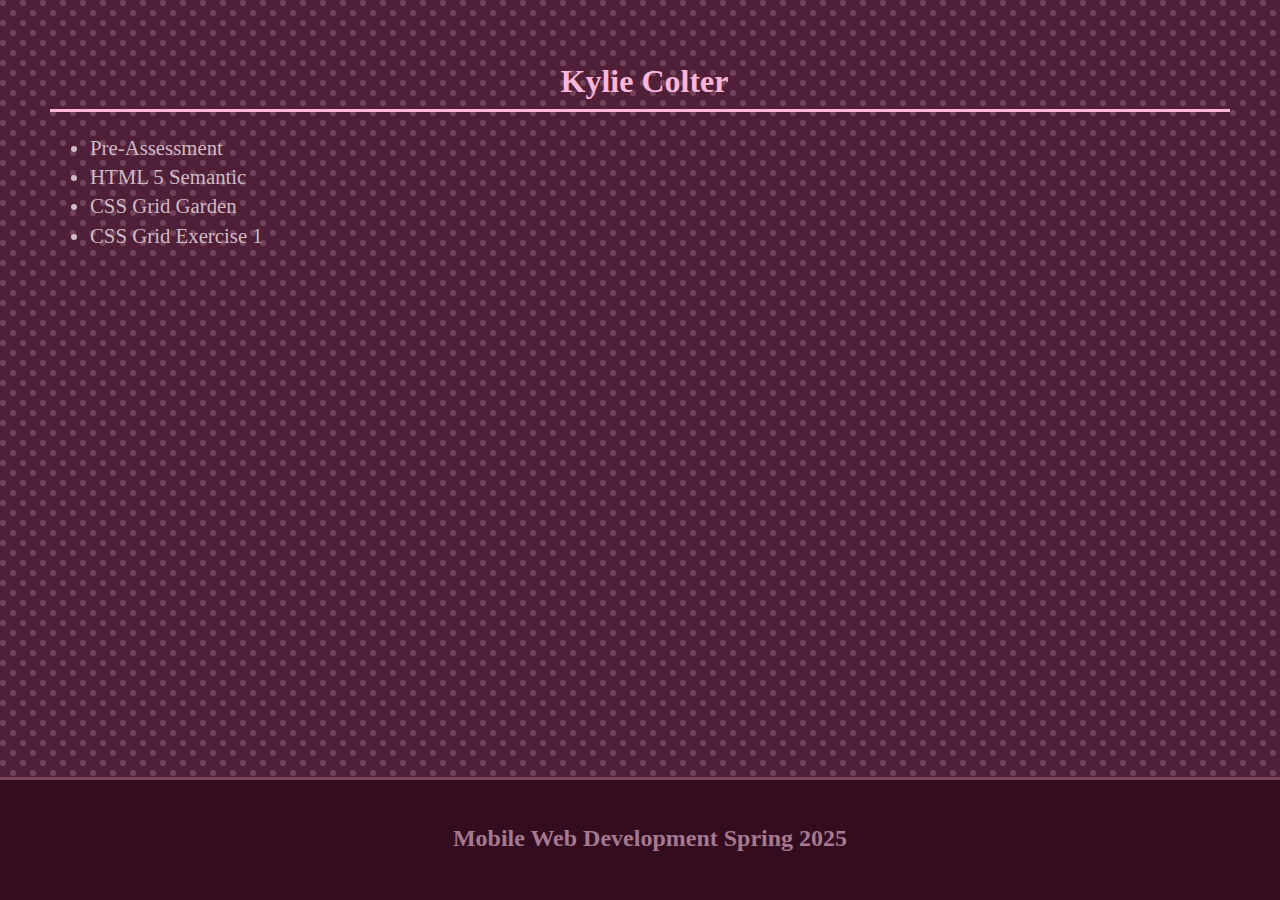
==== index.html @ 29ba669b "finished homepage" ====
<!doctype html>
<html class="no-js" lang="en">

<head>
  <meta charset="utf-8">
  <meta name="viewport" content="width=device-width, initial-scale=1">
  <title>Kylie Colter-Mobile Web Development</title>
  <link rel="stylesheet" href="css/style.css">
  <meta name="description" content="">

  <meta property="og:title" content="">
  <meta property="og:type" content="">
  <meta property="og:url" content="">
  <meta property="og:image" content="">

  <link rel="icon" href="/favicon.ico" sizes="any">
  <link rel="icon" href="/icon.svg" type="image/svg+xml">
  <link rel="apple-touch-icon" href="icon.png">
  <link href="homepage/css/style.css" rel="stylesheet">

  <link rel="manifest" href="site.webmanifest">
  <meta name="theme-color" content="#fafafa">
</head>

<body>
  <!-- Add your site or application content here -->
  <h1>Kylie Colter</h1>
  <ul>
      <li><a href="pre-assessment/index.html">Pre-Assessment</a></li>
      <li><a href="semantic-html/index.html">HTML 5 Semantic</a></li>
      <li><a href="homepage/img/css-garden.png">CSS Grid Garden</a></li>
      <li><a href="css-grid-exercise-1/index.html">CSS Grid Exercise 1</a></li>
  </ul>
  <script src="js/app.js"></script>

  <footer class="primary">
    <h4>Mobile Web Development Spring 2025</h4>
  </footer>
</body>

</html>
---- homepage/css/style.css ----
/*! HTML5 Boilerplate v9.0.0-RC1 | MIT License | https://html5boilerplate.com/ */

/* main.css 3.0.0 | MIT License | https://github.com/h5bp/main.css#readme */
/*
 * What follows is the result of much research on cross-browser styling.
 * Credit left inline and big thanks to Nicolas Gallagher, Jonathan Neal,
 * Kroc Camen, and the H5BP dev community and team.
 */

/* ==========================================================================
   Base styles: opinionated defaults
   ========================================================================== */

html {
  color: #222;
  font-size: 1em;
  line-height: 1.4;
}

/*
 * Remove text-shadow in selection highlight:
 * https://twitter.com/miketaylr/status/12228805301
 *
 * Customize the background color to match your design.
 */

::-moz-selection {
  background: #b3d4fc;
  text-shadow: none;
}
/* text-shadow: none makes background/highlight of copy and pasted text invisible */
::selection {
  background: #b3d4fc;
  text-shadow: none;
}

/*
 * A better looking default horizontal rule
 */

hr {
  display: block;
  height: 1px;
  border: 0;
  border-top: 1px solid #ccc;
  margin: 1em 0;
  padding: 0;
}

/*
 * Remove the gap between audio, canvas, iframes,
 * images, videos and the bottom of their containers:
 * https://github.com/h5bp/html5-boilerplate/issues/440
 */

audio,
canvas,
iframe,
img,
svg,
video {
  vertical-align: middle;
}

/*
 * Remove default fieldset styles.
 */

fieldset {
  border: 0;
  margin: 0;
  padding: 0;
}

/*
 * Allow only vertical resizing of textareas.
 */

textarea {
  resize: vertical;
}

/* ==========================================================================
   Author's custom styles
   ========================================================================== */
   
   body{
    background-color: #502038;
    font-family: "EB Garamond", serif;
    height: 100%;
    margin: 50px;
    background-image: url("data:image/svg+xml,%3Csvg width='20' height='20' viewBox='0 0 20 20' xmlns='http://www.w3.org/2000/svg'%3E%3Cg fill='%23a5798f' fill-opacity='0.4' fill-rule='evenodd'%3E%3Ccircle cx='3' cy='3' r='3'/%3E%3Ccircle cx='13' cy='13' r='3'/%3E%3C/g%3E%3C/svg%3E");
}

h1{
    color: #FAB6D8;
    font-size: 2.0rem;
    text-align: center;
    border-bottom: 3px solid #FAB6D8;
    padding: 8.5px 0 5.5px 9px;
    margin-top: 50px;
}

.container{
  padding: 25px;
}

a:link{
  color: #CFBAC5;
  text-decoration: none;
}

a:visited{
  color:#CFBAC5;
}

li{
  color:#CFBAC5;
  font-size: 1.3rem;
}

footer.primary{
  background: #330C20;
  height: 100px;
  width:100%;
  padding: 10px;
  text-align: center;
  font-size: 1.5rem;
  justify-content: center;
  border-top:3px solid #7A4660;
  color: #A5798F;
  position: absolute; 
  bottom: 0;
  left:0;
  
}
/* ==========================================================================
   Helper classes
   ========================================================================== */

/*
 * Hide visually and from screen readers
 */

.hidden,
[hidden] {
  display: none !important;
}
/* important: gets rid of css specificities */
/*
 * Hide only visually, but have it available for screen readers:
 * https://snook.ca/archives/html_and_css/hiding-content-for-accessibility
 *
 * 1. For long content, line feeds are not interpreted as spaces and small width
 *    causes content to wrap 1 word per line:
 *    https://medium.com/@jessebeach/beware-smushed-off-screen-accessible-text-5952a4c2cbfe
 */

.visually-hidden {
  border: 0;
  clip: rect(0, 0, 0, 0);
  height: 1px;
  margin: -1px;
  overflow: hidden;
  padding: 0;
  position: absolute;
  white-space: nowrap;
  width: 1px;
  /* 1 */
}
/*----visually hidden is a good class for screen readers such as creating a "jump to content" link in the nav----*/

/*
 * Extends the .visually-hidden class to allow the element
 * to be focusable when navigated to via the keyboard:
 * https://www.drupal.org/node/897638
 */

.visually-hidden.focusable:active,
.visually-hidden.focusable:focus {
  clip: auto;
  height: auto;
  margin: 0;
  overflow: visible;
  position: static;
  white-space: inherit;
  width: auto;
}

/*
 * Hide visually and from screen readers, but maintain layout
 */

.invisible {
  visibility: hidden;
}

/*
 * Clearfix: contain floats
 *
 * The use of `table` rather than `block` is only necessary if using
 * `::before` to contain the top-margins of child elements.
 */

.clearfix::before,
.clearfix::after {
  content: "";
  display: table;
}

.clearfix::after {
  clear: both;
}

/* ==========================================================================
   EXAMPLE Media Queries for Responsive Design.
   These examples override the primary ('mobile first') styles.
   Modify as content requires.
   ========================================================================== */

@media only screen and (min-width: 35em) {
  /* Style adjustments for viewports that meet the condition */
}

@media print,
  (-webkit-min-device-pixel-ratio: 1.25),
  (min-resolution: 1.25dppx),
  (min-resolution: 120dpi) {
  /* Style adjustments for high resolution devices */
}

/* author's media quieries */
@media screen and (hover:hover){
  li:hover{
    color:#330C20;
    background: #330C20;
    width: 175px;
  }
}

@media screen and (max-width:620px){
  ul{
    grid-template-columns: 1fr 1fr;
  }
}

@media screen and (min-width: 621px){
  ul{
    grid-template-columns: repeat(3, 1fr);
  }
}
/* ==========================================================================
   Print styles.
   Inlined to avoid the additional HTTP request:
   https://www.phpied.com/delay-loading-your-print-css/
   ========================================================================== */

@media print {
  *,
  *::before,
  *::after {
    background: #fff !important;
    color: #000 !important;
    /* Black prints faster */
    box-shadow: none !important;
    text-shadow: none !important;
  }

  a,
  a:visited {
    text-decoration: underline;
  }

  a[href]::after {
    content: " (" attr(href) ")";
  }

  abbr[title]::after {
    content: " (" attr(title) ")";
  }

  /*
   * Don't show links that are fragment identifiers,
   * or use the `javascript:` pseudo protocol
   */
  a[href^="#"]::after,
  a[href^="javascript:"]::after {
    content: "";
  }

  pre {
    white-space: pre-wrap !important;
  }

  pre,
  blockquote {
    border: 1px solid #999;
    page-break-inside: avoid;
  }

  tr,
  img {
    page-break-inside: avoid;
  }

  p,
  h2,
  h3 {
    orphans: 3;
    widows: 3;
  }

  h2,
  h3 {
    page-break-after: avoid;
  }
}
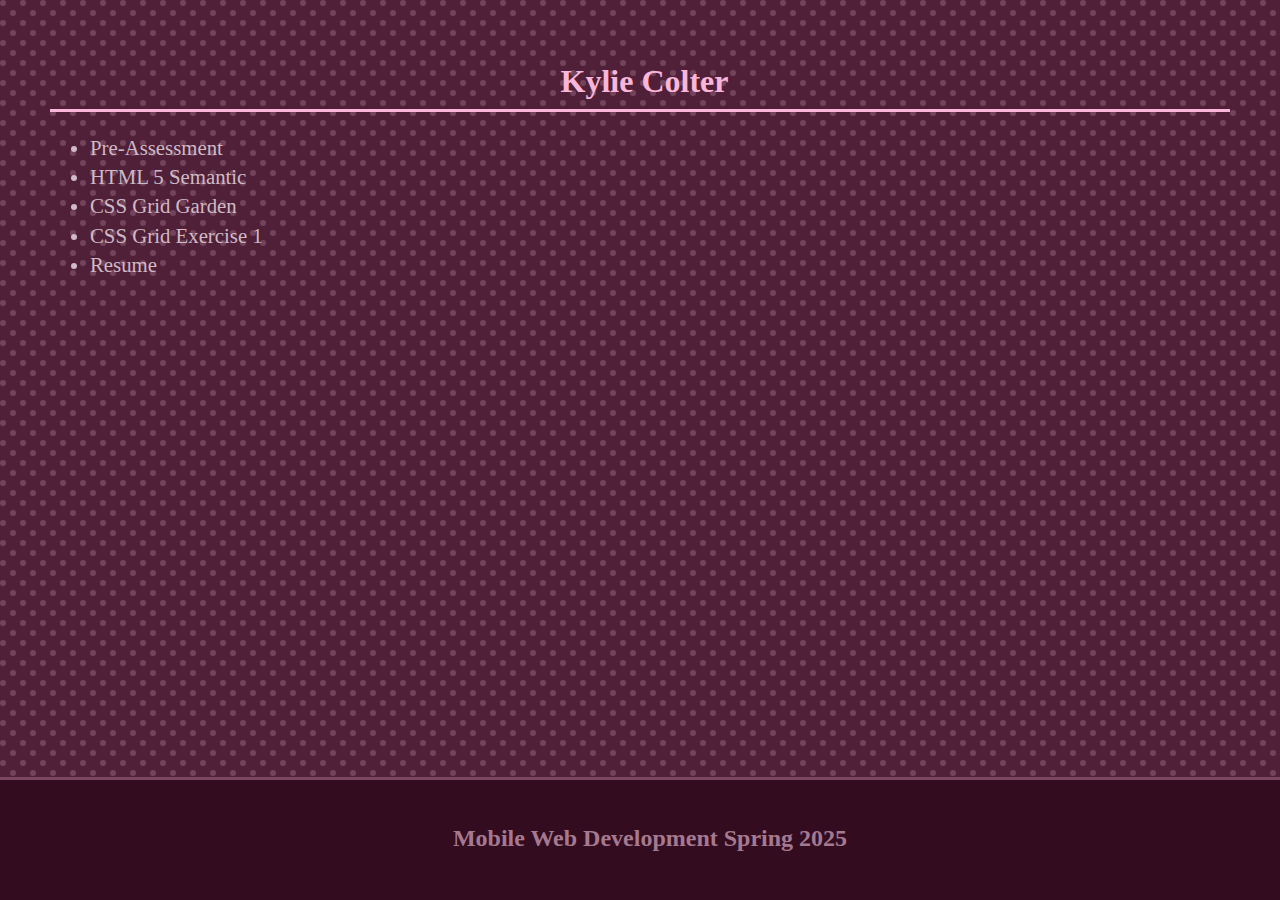
==== commit 0b7995bb: "update" ====
--- a/index.html
+++ b/index.html
@@ -30,6 +30,7 @@
       <li><a href="semantic-html/index.html">HTML 5 Semantic</a></li>
       <li><a href="homepage/img/css-garden.png">CSS Grid Garden</a></li>
       <li><a href="css-grid-exercise-1/index.html">CSS Grid Exercise 1</a></li>
+      <li><a href="resume/index.html">Resume</a></li>
   </ul>
   <script src="js/app.js"></script>
 
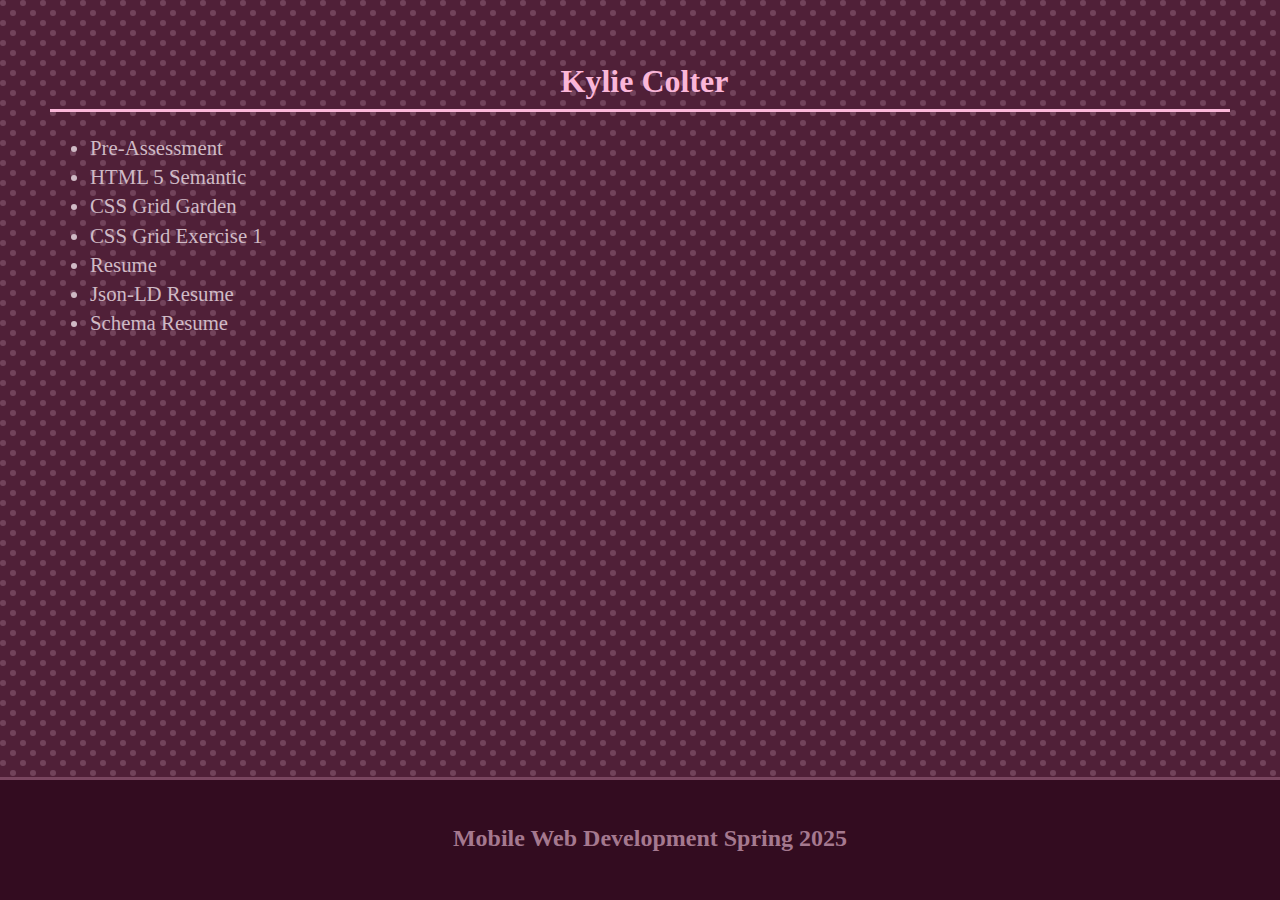
==== commit 9d529913: "update" ====
--- a/index.html
+++ b/index.html
@@ -31,6 +31,8 @@
       <li><a href="homepage/img/css-garden.png">CSS Grid Garden</a></li>
       <li><a href="css-grid-exercise-1/index.html">CSS Grid Exercise 1</a></li>
       <li><a href="resume/index.html">Resume</a></li>
+      <li><a href="json-ld-resume/index.html">Json-LD Resume</a></li>
+      <li><a href="schema-resume/index.html">Schema Resume</a></li>
   </ul>
   <script src="js/app.js"></script>
 
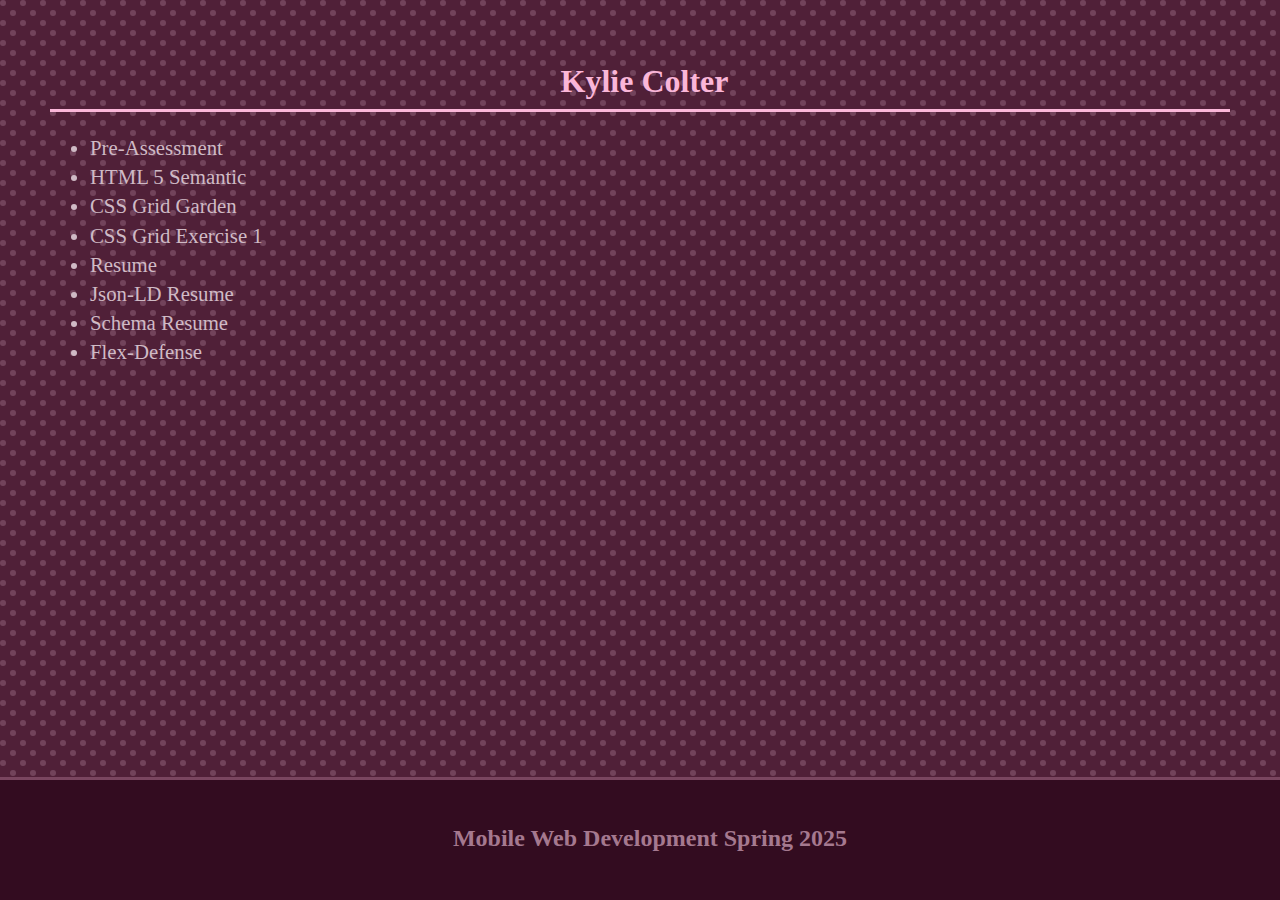
==== commit 1a5d8863: "update" ====
--- a/index.html
+++ b/index.html
@@ -33,6 +33,7 @@
       <li><a href="resume/index.html">Resume</a></li>
       <li><a href="json-ld-resume/index.html">Json-LD Resume</a></li>
       <li><a href="schema-resume/index.html">Schema Resume</a></li>
+      <li><a href="homepage/img/defense.png">Flex-Defense</a></li>
   </ul>
   <script src="js/app.js"></script>
 
--- a/homepage/css/style.css
+++ b/homepage/css/style.css
@@ -115,8 +115,10 @@
 }
 
 li{
-  color:#CFBAC5;
-  font-size: 1.3rem;
+  --color:#CFBAC5;
+  --font-size: 1.3rem;
+  color: var(--color);
+  font-size: var(--font-size);
 }
 
 footer.primary{
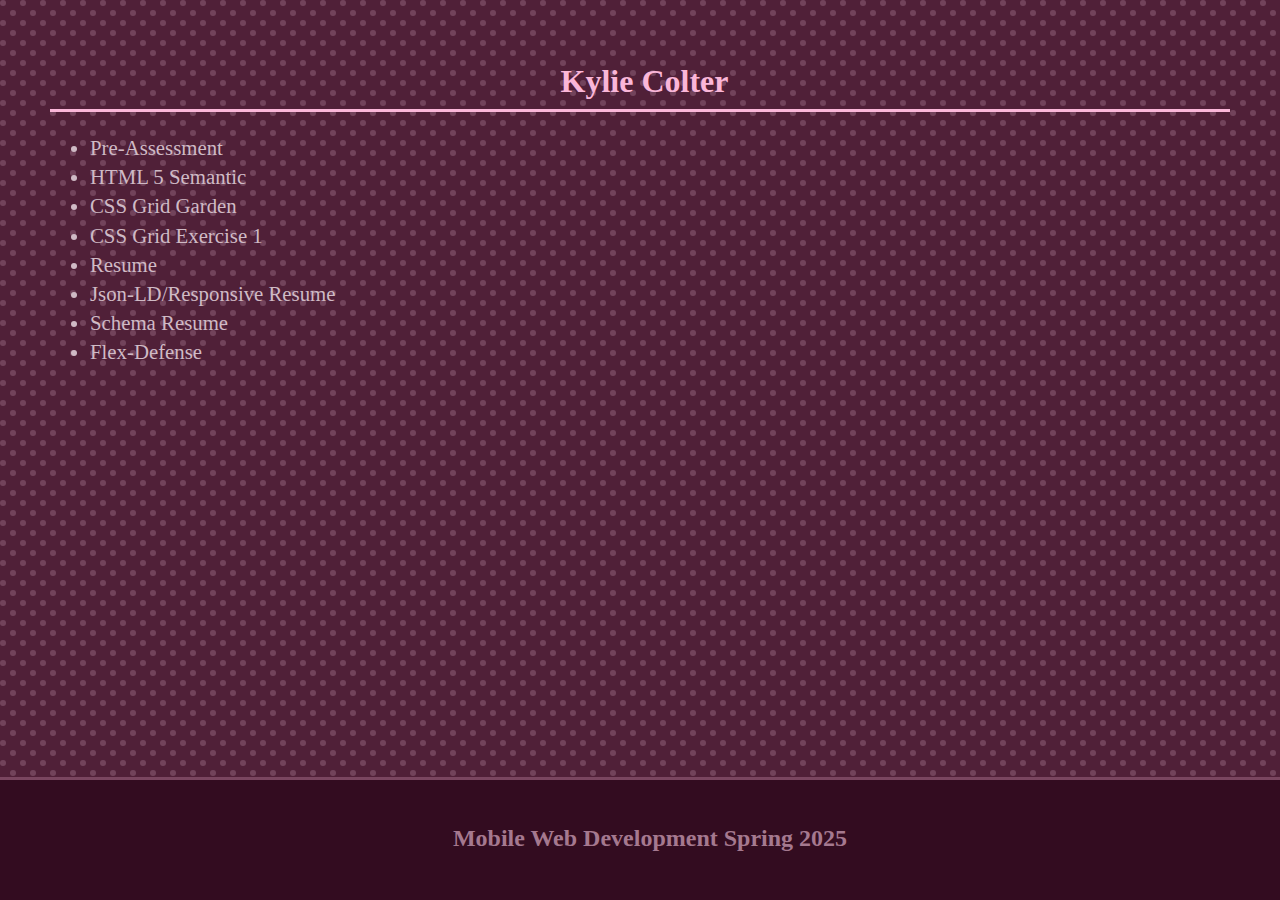
==== commit ca393542: "completed resume" ====
--- a/index.html
+++ b/index.html
@@ -31,7 +31,7 @@
       <li><a href="homepage/img/css-garden.png">CSS Grid Garden</a></li>
       <li><a href="css-grid-exercise-1/index.html">CSS Grid Exercise 1</a></li>
       <li><a href="resume/index.html">Resume</a></li>
-      <li><a href="json-ld-resume/index.html">Json-LD Resume</a></li>
+      <li><a href="json-ld-resume/index.html">Json-LD/Responsive Resume</a></li>
       <li><a href="schema-resume/index.html">Schema Resume</a></li>
       <li><a href="homepage/img/defense.png">Flex-Defense</a></li>
   </ul>
--- a/homepage/css/style.css
+++ b/homepage/css/style.css
@@ -220,6 +220,10 @@
    Modify as content requires.
    ========================================================================== */
 
+main.container{
+  display:grid;
+  grid-template-columns: repeat(4, 1fr);
+}
 @media only screen and (min-width: 35em) {
   /* Style adjustments for viewports that meet the condition */
 }
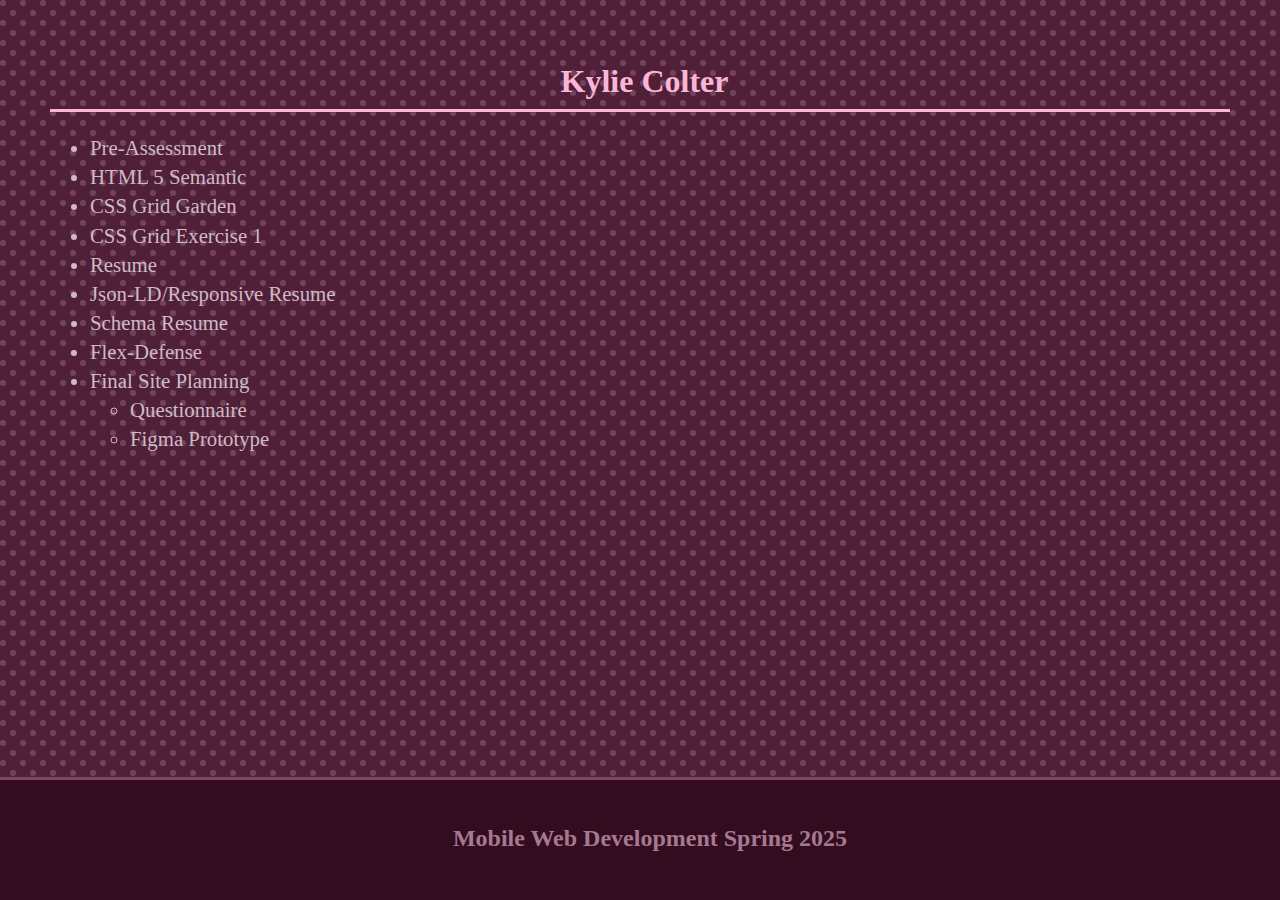
==== commit cde33bdd: "update" ====
--- a/index.html
+++ b/index.html
@@ -34,6 +34,11 @@
       <li><a href="json-ld-resume/index.html">Json-LD/Responsive Resume</a></li>
       <li><a href="schema-resume/index.html">Schema Resume</a></li>
       <li><a href="homepage/img/defense.png">Flex-Defense</a></li>
+      <li>Final Site Planning</li>
+      <ul>
+        <li><a href="https://docs.google.com/document/d/1KGAfnSb0WKoBP8oRE4acru2nBUjWYCfeXCMKqx5gV5U/edit?usp=sharing">Questionnaire</a></li>
+        <li><a href="https://www.figma.com/design/vO20moxbcy5SttKfUVYVGn/Mobile-Web-Project?node-id=0-1&t=nZHfr0AmBbMWXcaV-1">Figma Prototype</a></li>
+      </ul>
   </ul>
   <script src="js/app.js"></script>
 
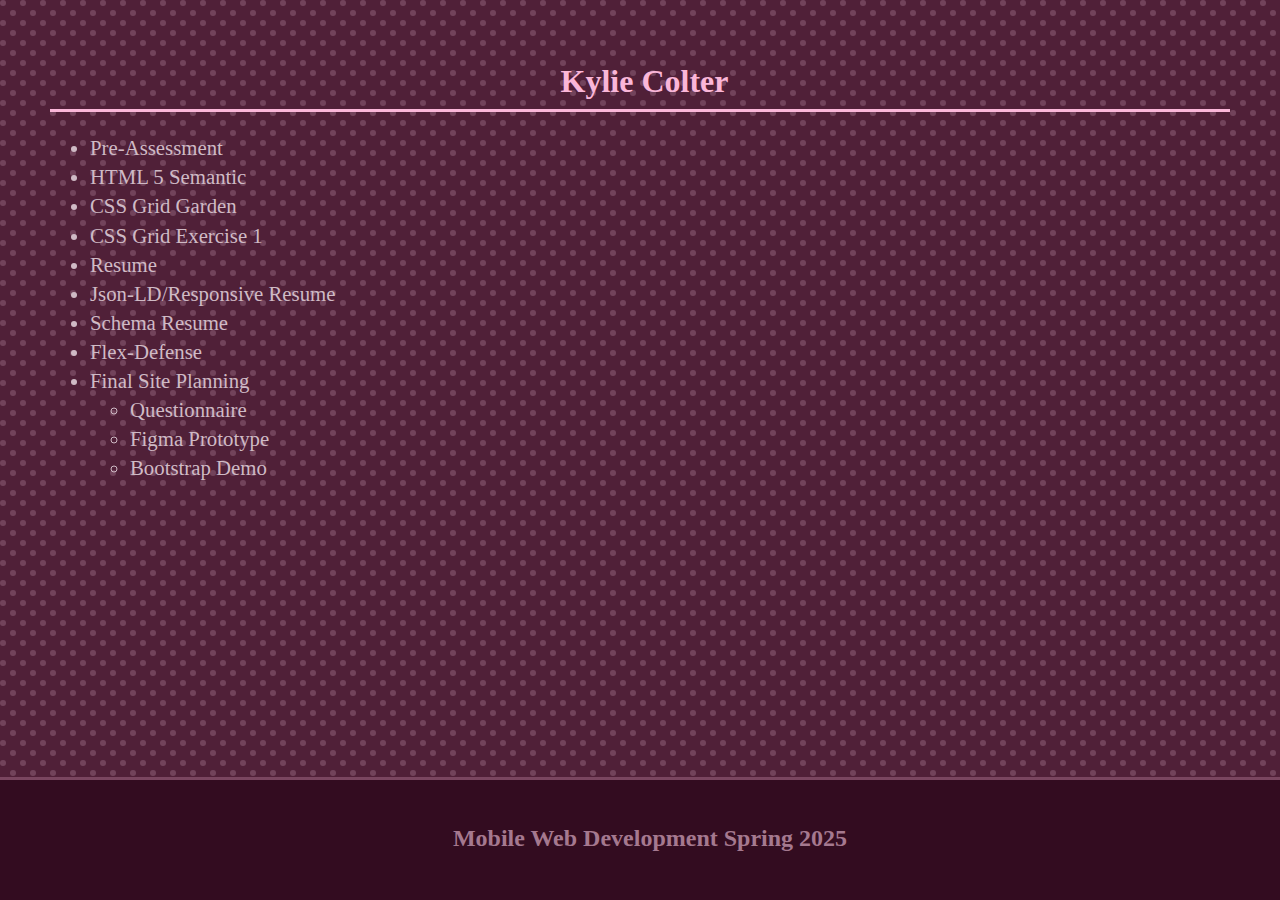
==== commit 22119824: "update" ====
--- a/index.html
+++ b/index.html
@@ -38,6 +38,7 @@
       <ul>
         <li><a href="https://docs.google.com/document/d/1KGAfnSb0WKoBP8oRE4acru2nBUjWYCfeXCMKqx5gV5U/edit?usp=sharing">Questionnaire</a></li>
         <li><a href="https://www.figma.com/design/vO20moxbcy5SttKfUVYVGn/Mobile-Web-Project?node-id=0-1&t=nZHfr0AmBbMWXcaV-1">Figma Prototype</a></li>
+        <li><a href="bootstrap-demo/index.html">Bootstrap Demo</a></li>
       </ul>
   </ul>
   <script src="js/app.js"></script>
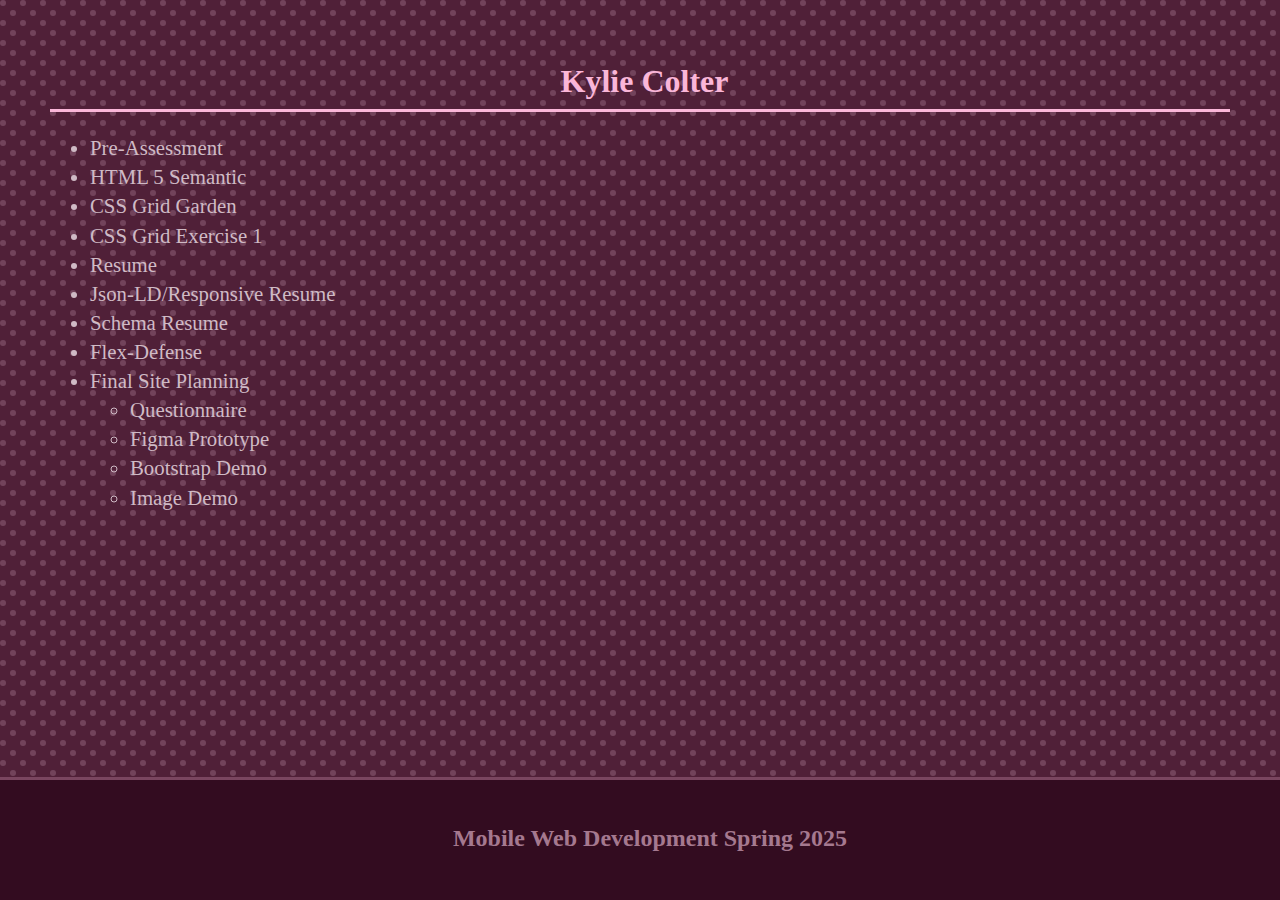
==== commit 7e706952: "update" ====
--- a/index.html
+++ b/index.html
@@ -39,6 +39,7 @@
         <li><a href="https://docs.google.com/document/d/1KGAfnSb0WKoBP8oRE4acru2nBUjWYCfeXCMKqx5gV5U/edit?usp=sharing">Questionnaire</a></li>
         <li><a href="https://www.figma.com/design/vO20moxbcy5SttKfUVYVGn/Mobile-Web-Project?node-id=0-1&t=nZHfr0AmBbMWXcaV-1">Figma Prototype</a></li>
         <li><a href="bootstrap-demo/index.html">Bootstrap Demo</a></li>
+        <li><a href="image-demo/index.html">Image Demo</a></li>
       </ul>
   </ul>
   <script src="js/app.js"></script>
